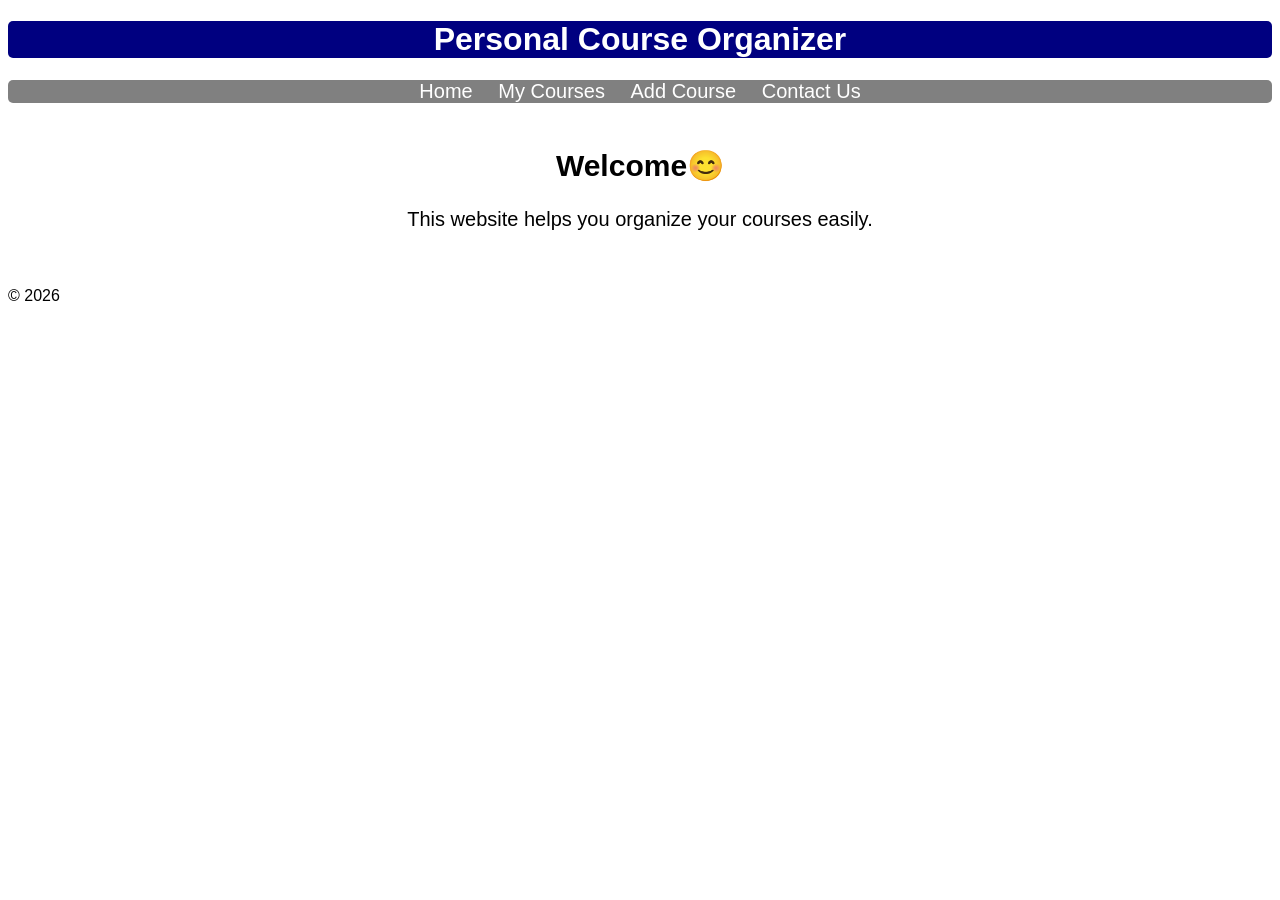
==== index.html @ 6436f55e "Add files via upload" ====
<!DOCTYPE html>
<html lang="en">
<head>
    <meta charset="UTF-8">
    <title>Home</title>
	<meta name="viewport" content="width-device-width,initial-scale=1.0">
    <link rel="stylesheet" href="style.css">
</head>
<body>

<header>
    <h1>Personal Course Organizer</h1>
</header>

<nav>
    <a href="index.html">Home</a>
    <a href="courses.html">My Courses</a>
    <a href="add-course.html">Add Course</a>
    <a href="contact.html">Contact Us</a>
</nav>

<main>
    <section>
        <h2>Welcome&#128522;</h2>
        <p>This website helps you organize your courses easily.</p>
    </section>
</main>

<footer>
    <p>© 2026</p>
</footer>

</body>
</html>
---- style.css ----
body {
    font-family: Arial;
}

header {
    background-color: navy;
    color: white;
    text-align: center;
	cursor:pointer;
	border-radius:5px;
}

nav {
    background-color: gray;
    text-align: center;
	border-radius:5px;
    font-size:20px;
}

nav a {
    color: white;
    margin: 10px;
    text-decoration: none;
}

nav a:hover {
    color: yellow;
	transition:0.3s;
}

table {
	width:40%;
	cursor:pointer;
	font-size:100%;
	text-align: center;
	margin-left:380px;
	border-radius:5px;
}

button {
    cursor:pointer;
	border-radius:5px;
    background-color: navy;
    color: white;
}

button:hover {
	opacity:0.8;


}
button:active {
	opacity:0.4;
}

section {
    text-align: center;
    padding: 20px;
	font-size:20px;
	cursor:pointer;

}

input,placeholder {
	font-size:20px;
	border-radius:5px;
}

th {
	background-color:navy;
	color:white;
}

@media (max-width:600px)
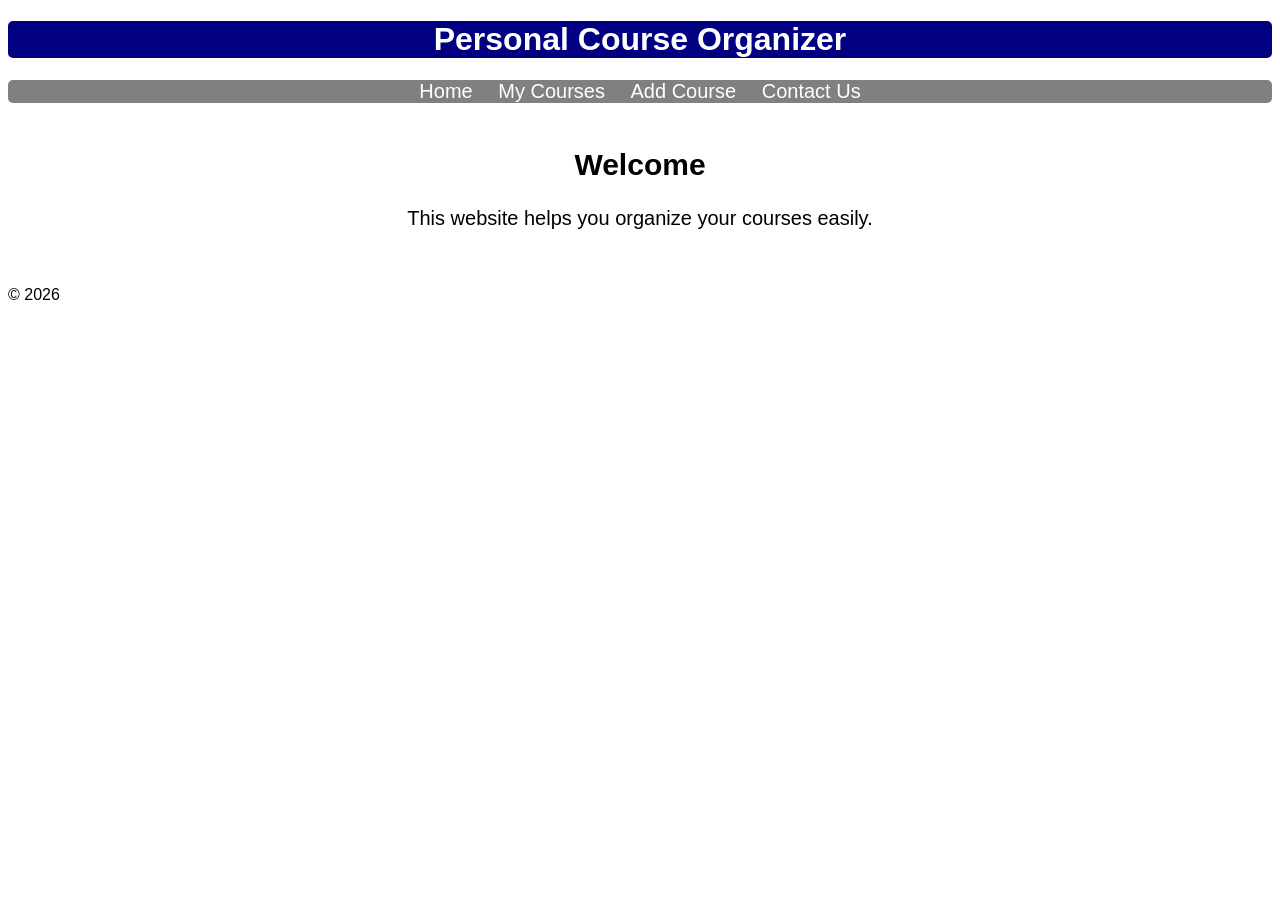
==== commit 9c2d57ed: "Add files via upload" ====
--- a/index.html
+++ b/index.html
@@ -21,7 +21,7 @@
 
 <main>
     <section>
-        <h2>Welcome&#128522;</h2>
+        <h2>Welcome</h2>
         <p>This website helps you organize your courses easily.</p>
     </section>
 </main>
--- a/style.css
+++ b/style.css
@@ -29,12 +29,14 @@
 }
 
 table {
-	width:40%;
+	width:100%;
 	cursor:pointer;
 	font-size:100%;
 	text-align: center;
-	margin-left:380px;
+	margin-left:auto;
+	margin-right:auto;
 	border-radius:5px;
+	
 }
 
 button {
@@ -71,4 +73,16 @@
 	color:white;
 }
 
-@media (max-width:600px)+@media (max-width:600px) {
+	nav a {
+		display:block;
+		margin:5px;
+	}
+	table {
+		font-size:14px;
+		justify-content:center;
+		display:flex;
+		margin:0
+	}
+	
+}
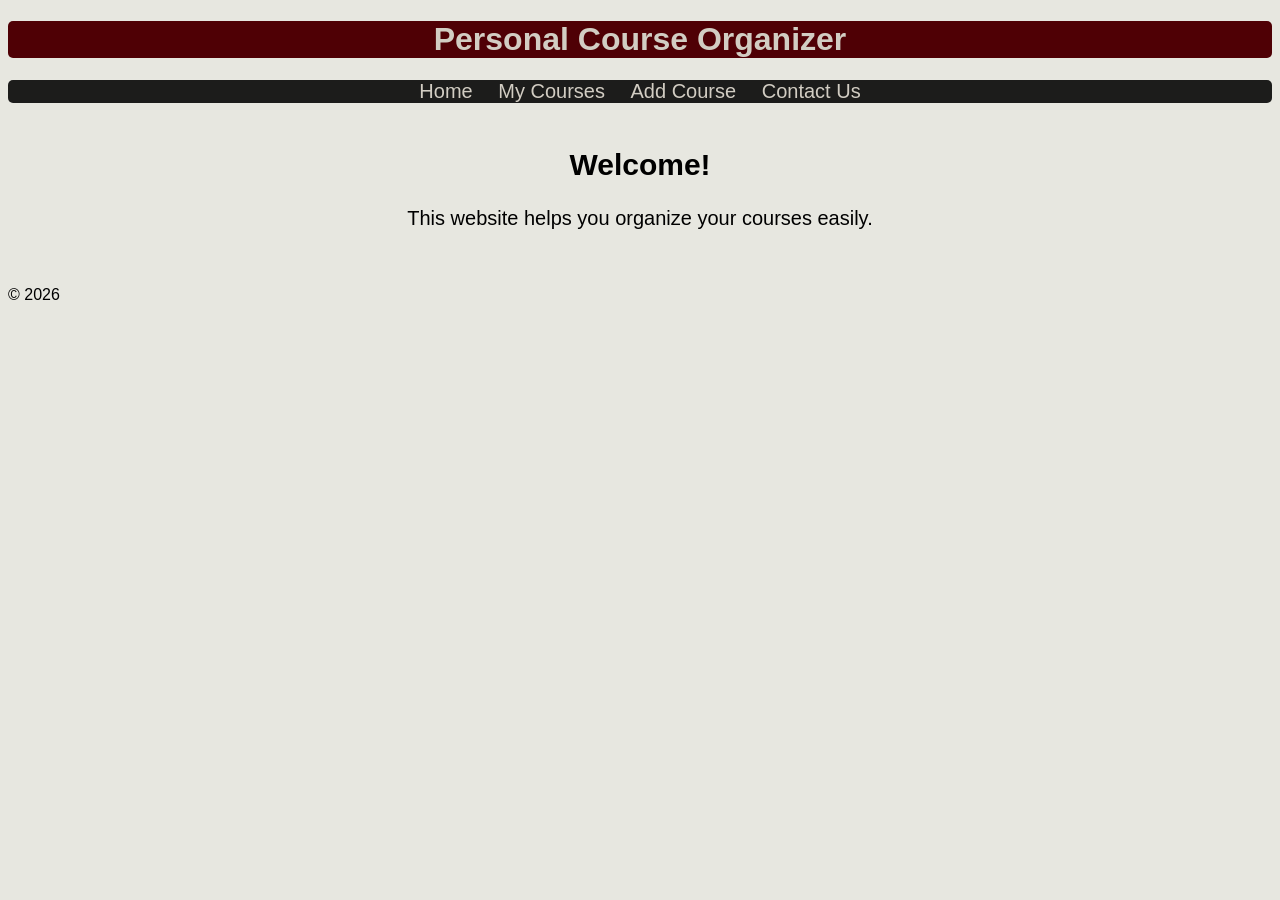
==== commit 2c2e13a4: "Add files via upload" ====
--- a/index.html
+++ b/index.html
@@ -21,7 +21,7 @@
 
 <main>
     <section>
-        <h2>Welcome</h2>
+        <h2>Welcome!</h2>
         <p>This website helps you organize your courses easily.</p>
     </section>
 </main>
--- a/style.css
+++ b/style.css
@@ -1,24 +1,29 @@
 body {
     font-family: Arial;
+	background-color:rgb(231,231,224);
 }
 
 header {
-    background-color: navy;
-    color: white;
+    background-color:rgb(79,0,5);
+    color:rgb(210,205,195);
     text-align: center;
 	cursor:pointer;
 	border-radius:5px;
 }
 
+header:hover {
+	color:yellow;
+}
+
 nav {
-    background-color: gray;
+    background-color:rgb(28,28,27);
     text-align: center;
 	border-radius:5px;
     font-size:20px;
 }
 
 nav a {
-    color: white;
+    color:rgb(210,205,195);
     margin: 10px;
     text-decoration: none;
 }
@@ -29,7 +34,7 @@
 }
 
 table {
-	width:100%;
+	width:50%;
 	cursor:pointer;
 	font-size:100%;
 	text-align: center;
@@ -42,8 +47,8 @@
 button {
     cursor:pointer;
 	border-radius:5px;
-    background-color: navy;
-    color: white;
+    background-color:rgb(79,0,5);
+    color:rgb(210,205,195);
 }
 
 button:hover {
@@ -69,20 +74,23 @@
 }
 
 th {
-	background-color:navy;
-	color:white;
+    background-color:rgb(79,0,5);
+    color:rgb(210,205,195);
 }
 
-@media (max-width:600px) {
+@media (max-width:700px) {
 	nav a {
 		display:block;
 		margin:5px;
 	}
 	table {
-		font-size:14px;
+		border-collapse:collapse;
+		width:100%;
 		justify-content:center;
 		display:flex;
 		margin:0
+		
+		
 	}
 	
 }
